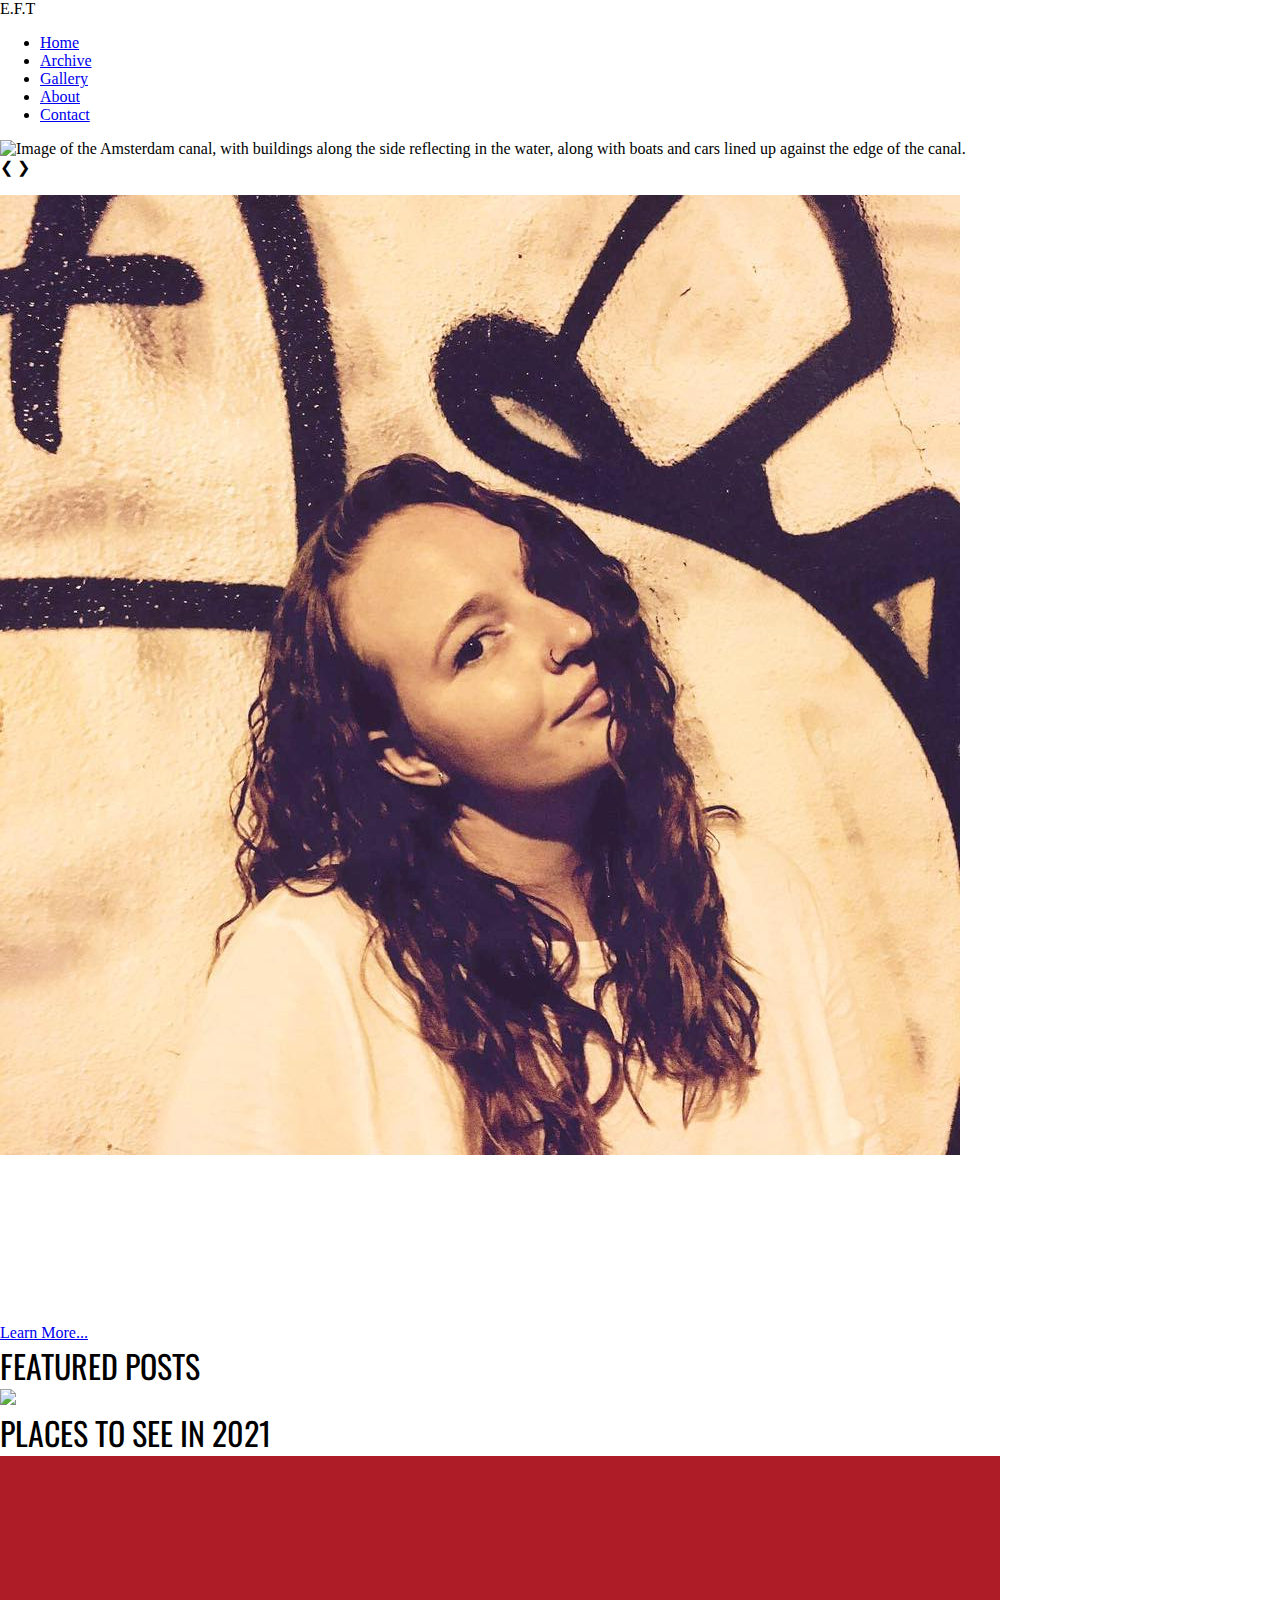
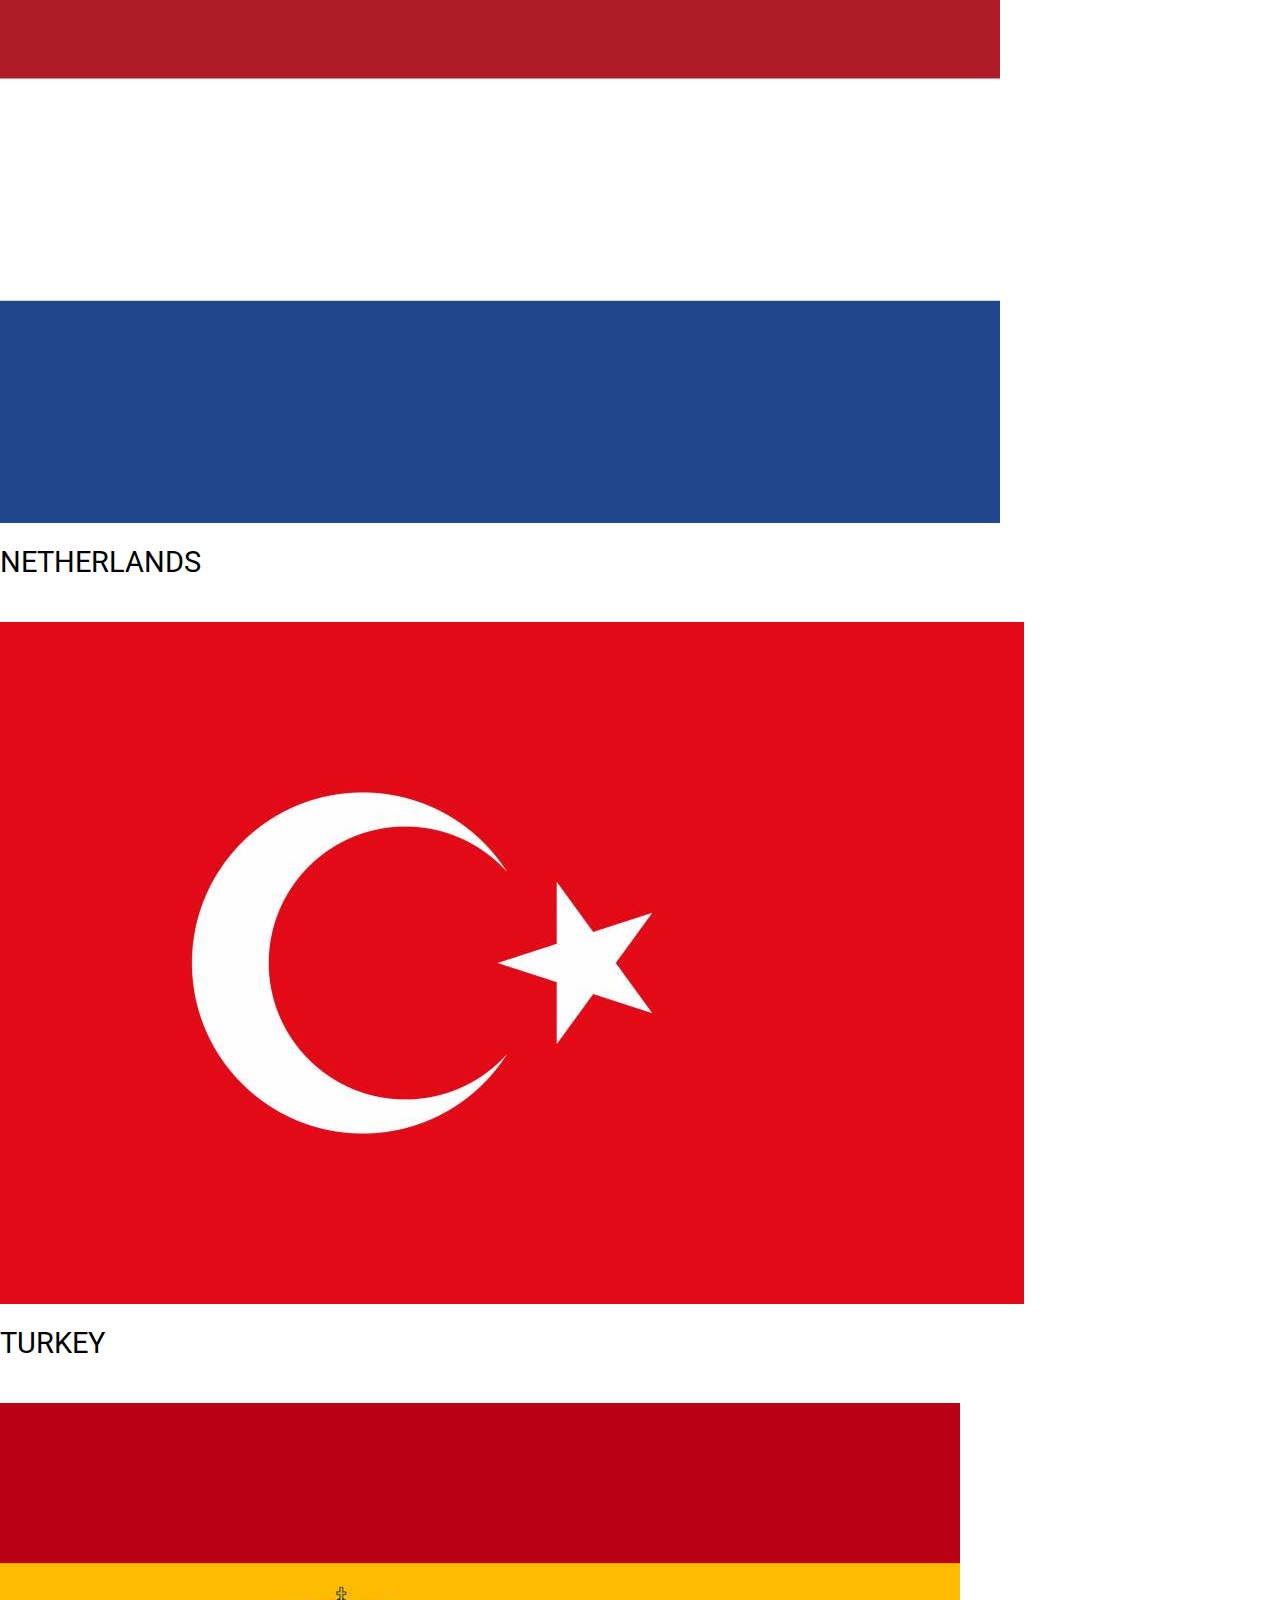
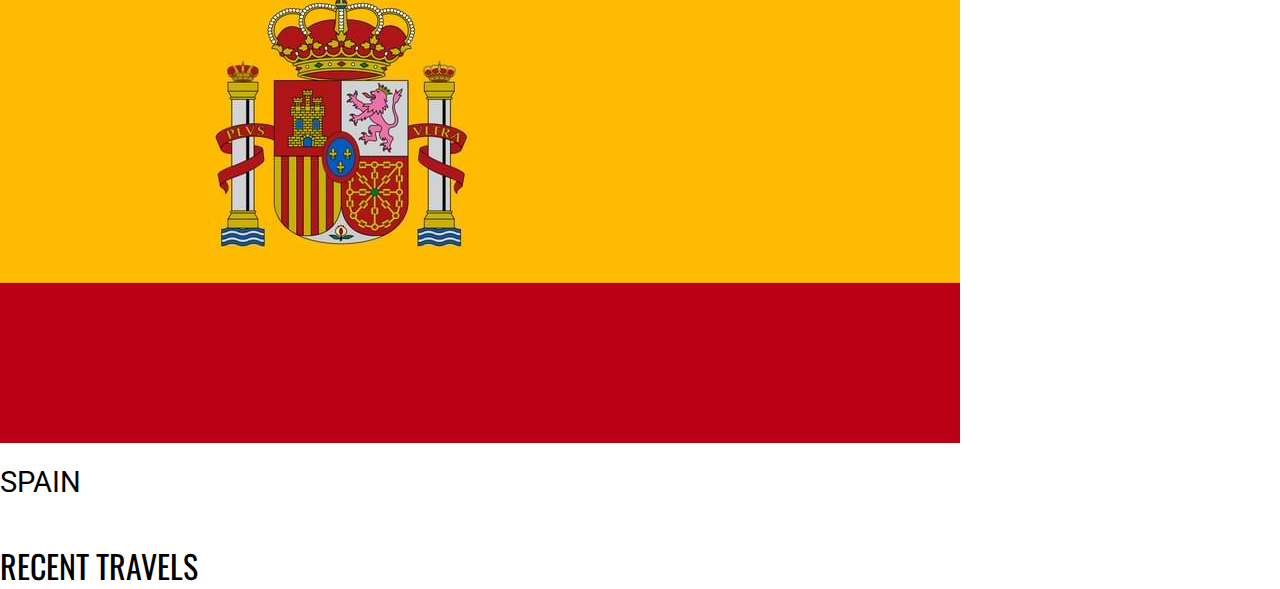
==== index.html @ cb957aba "footer" ====
<!DOCTYPE html>
<html lang="en">
<head>
  <meta charset="UTF-8">
  <meta name="description" content="NEEEDEDDD!">
  <meta http-equiv="X-UA-Compatible" content="IE=edge">
  <link rel="stylesheet" href="./css/main.css">
  <meta name="viewport" content="width=device-width, initial-scale=1.0">
  <title>Emma's Travel Blog</title>
</head>
<body>
  <header>
    <div class="logo">
      <p>E.F.T</p>
    </div>
    <div class="menu_wrapper">
      <ul>
        <li><a href="index.html">Home</a></li>
        <li><a href="/html/archive.html">Archive</a></li>
        <li><a href="/html/gallery.html">Gallery</a></li>
        <li><a href="/html/about.html">About</a></li>
        <li><a href="/html/contact.html">Contact</a></li>
      </ul>
    </div>
  </header>
  <main class="index_main">
    <div class="intro">
      <div class="bkg_color"></div>
      <div class="index_slider">
        <div class="slider_container">
          <div class="slides fade">
            <img src="./img/azhar-j-t2hgHV1R7_g-unsplash.jpg" alt="Image of the Amsterdam canal, with buildings along the side reflecting in the water, along with boats and cars lined up against the edge of the canal.">
          </div>
          <div class="slides fade">
            <img src="./img/hieu-vu-minh-4eDiRuTHU30-unsplash.jpg" alt="Image of St. Paul's Cathedral in London seen between two glass buildings whith the cathedral reflected in them.">
          </div>
          <div class="slides fade">
            <img src="./img/maksim-ivanov-WoHsVtaSkL4-unsplash.jpg" alt="Image of Benidorm, Spain seen from a mountain top at night with the sunset over the city.">
          </div>
          <div class="slides fade">
            <img src="./img/madeleine-kohler-90Qn643Pq9c-unsplash.jpg" alt="Image of a street in Edinburgh, Scotland with brick buildings lining each side, the buildings contains colourful shops on the lower level and beige brick buildings above. The left side has seating area and railings above the colourful shops.">
          </div>
          <div class="slides fade">
            <img src="./img/seeoslocity-aZfjp2QhWto-unsplash.jpg" alt="Image of a street in Oslo, Norway with colourful buildings and a church at the end of the road.">
          </div>

          <div class="controls">
            <a class="previous" onclick="nextSlide(-1)">&#10094;</a>
            <a class="next" onclick="nextSlide(1)">&#10095;</a>
          </div>
          <br>
          <div class="dots">
            <span class="dot" onclick="currentSlide(1)"></span>
            <span class="dot" onclick="currentSlide(2)"></span>
            <span class="dot" onclick="currentSlide(3)"></span>
            <span class="dot" onclick="currentSlide(4)"></span>
            <span class="dot" onclick="currentSlide(5)"></span>
          </div>
        </div>
      </div>
      <div class="index_about">
        <div class="index_pp">
          <img src="./img/profilePic_projectExam.jpg" alt="Selfie photo of Emma Thurmer">
        </div>
        <div class="heading_1">
          <h1 class="index_h1">Emma Ford Thurmer</h1>
        </div>
        <div class="index_desc">
          <p class="white_p">Lorem ipsum dolor sit amet consectetur adipisicing elit. Dolore, error modi similique nisi fugiat earum labore odit, vitae ipsam maiores necessitatibus obcaecati. Libero eius facilis corrupti fuga dolor eos numquam nulla rem quo incidunt magnam aliquid, assumenda cum a dicta expedita. Perspiciatis optio autem fuga accusantium illum laboriosam, tenetur consequatur.</p>
         <div class="more_link">
          <a href="./html/about.html">Learn More...</a>
         </div>
        </div>
      </div>
    </div>
    <div class="alert"></div>
    <div class="featured_container">
      <h2>Featured Posts</h2>
      <div class="loading"></div>
      <div class="featured_posts"></div>
    </div>
    <div class="next_up_container">
      <div class="next_up">
        <div class="next_up_heading">
          <h2>Places to see in 2021</h2>
        </div>
        <div class="place1">
          <img src="./img/netherlands-flag-png-large.png" alt="Netherlands Flag, 3 vertical lines with red on top, white in the middle and blue at the bottom">
          <h3>Netherlands</h3>
          <p class="white_p italic">Sept. 6th 2021</p>
        </div>
        <div class="place2">
          <img src="./img/Flag-Turkey.png" alt="Turkey's Flag, red flag with a white crescent moon with a white star next to it in the centre of the flag">
          <h3>Turkey</h3>
          <p class="white_p italic">Nov. 20th 2021</p>
        </div>
        <div class="place3">
          <img src="./img/Flag-Spain.jpg" alt="Spain's Flag, 3 vertical lines where the top and bottom are red, the middle is yellow and contains the crest of spain on the middle left side of the flag.">
          <h3>Spain</h3>
          <p class="white_p italic">Dec. 26th 2021</p>
        </div>
      </div>
    </div>
    <div class="recent_container">
      <h2>Recent Travels</h2>
      <div class="recent_posts"></div>
    </div>
  </main>
  <footer>
    
  </footer>
  <script src="./js/components/alert.js"></script>
  <script src="./js/script.js"></script>
</body>
</html>
---- css/main.css ----
/* Style Sheets */
@import './partials/header.css';
@import './partials/footer.css';

@import './Partials/index.css';
@import './Partials/details.css';

/* General Styles */
@import './styles.css';
@import './partials/layout.css';

/* Fonts */
@import url('https://fonts.googleapis.com/css2?family=Lato:ital,wght@0,100;0,300;0,400;0,700;0,900;1,100;1,300;1,400;1,700;1,900&family=Oswald:wght@200;300;400;500;600;700&family=Roboto:ital,wght@0,100;0,300;0,400;0,500;0,700;0,900;1,100;1,300;1,400;1,500;1,700;1,900&display=swap');
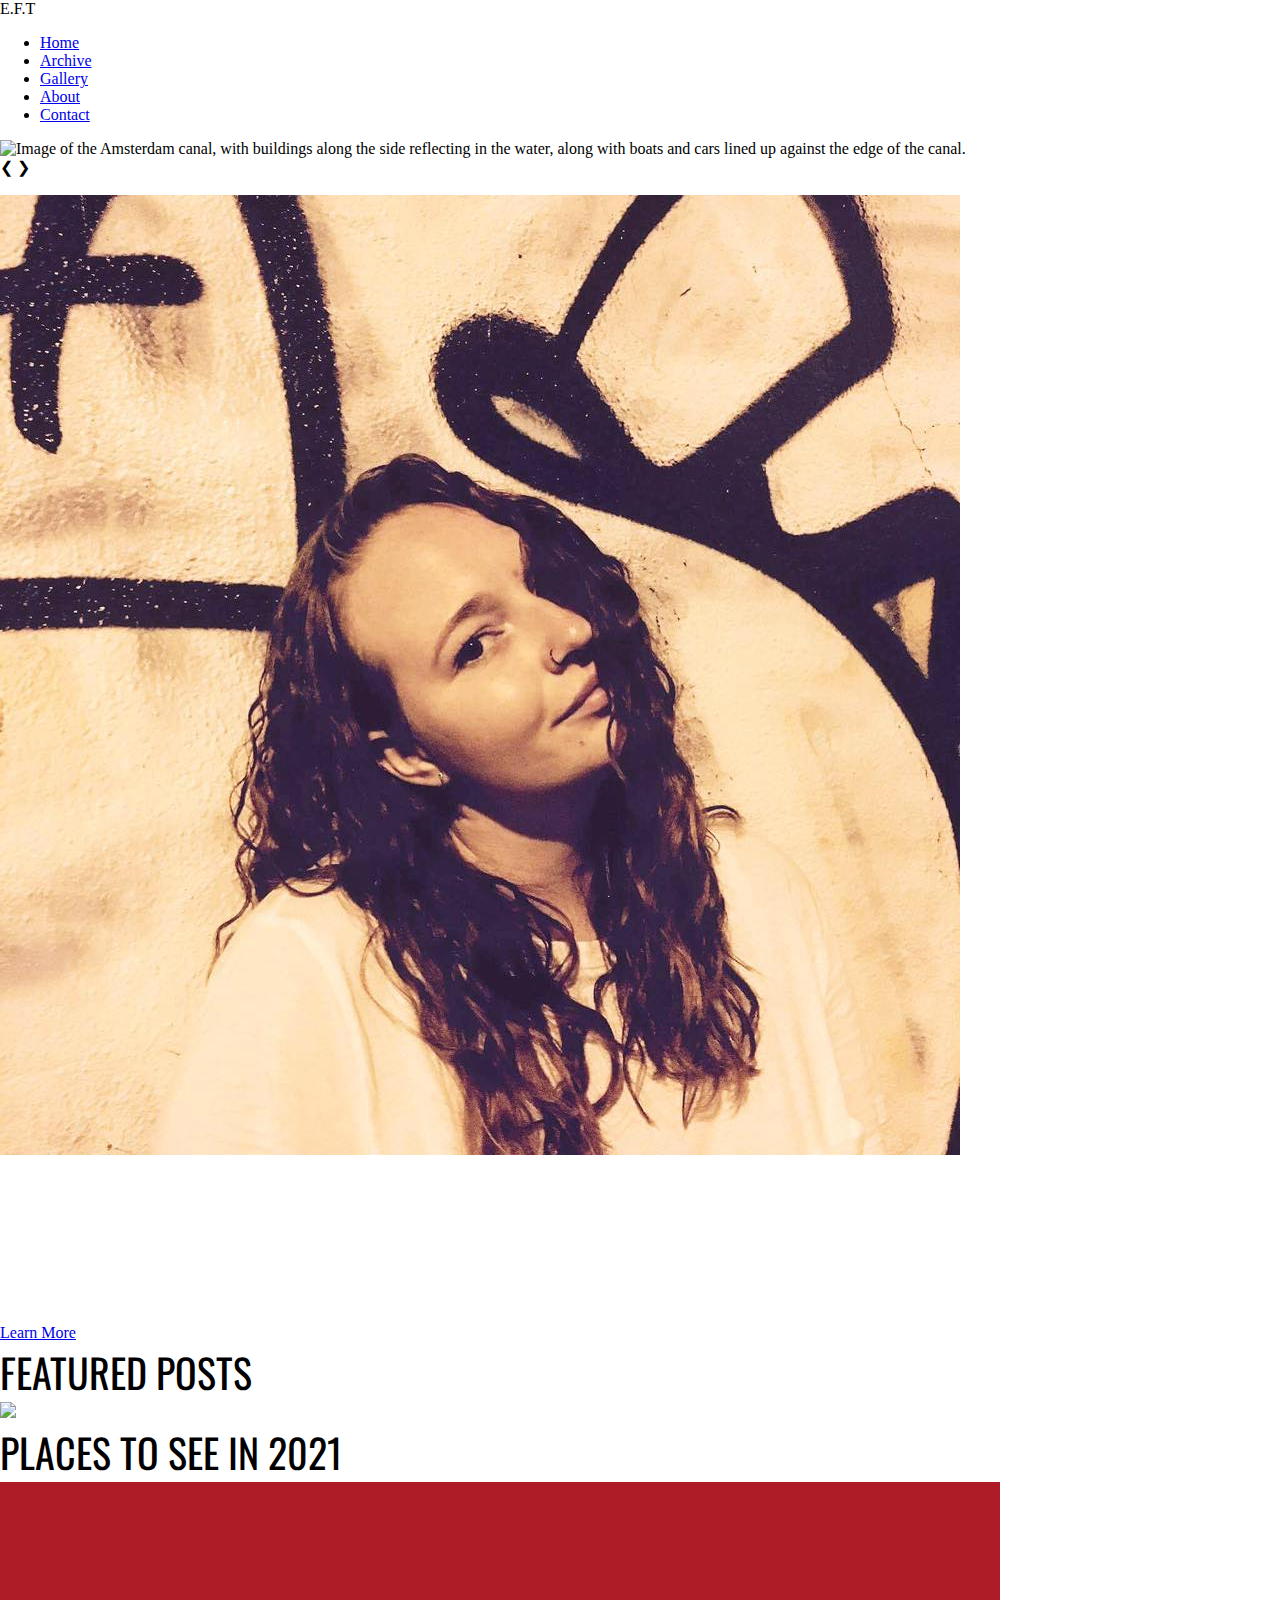
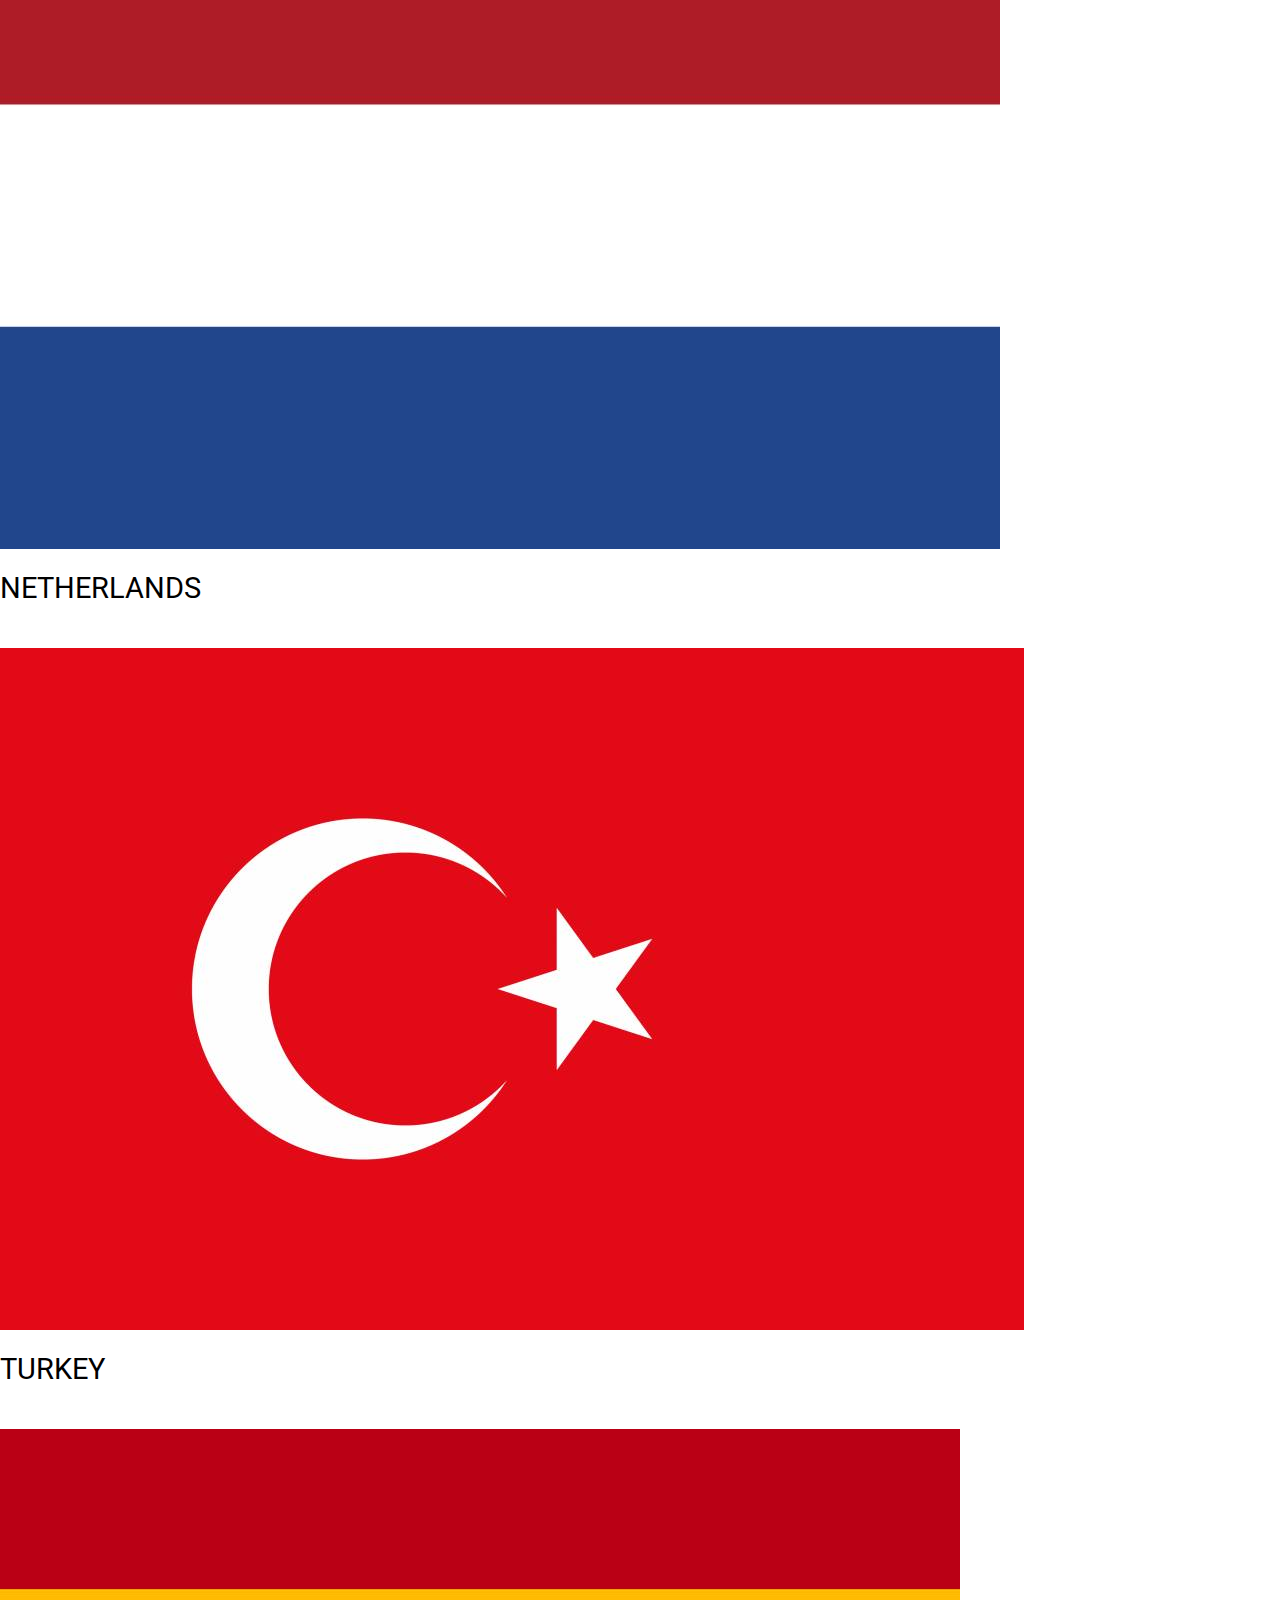
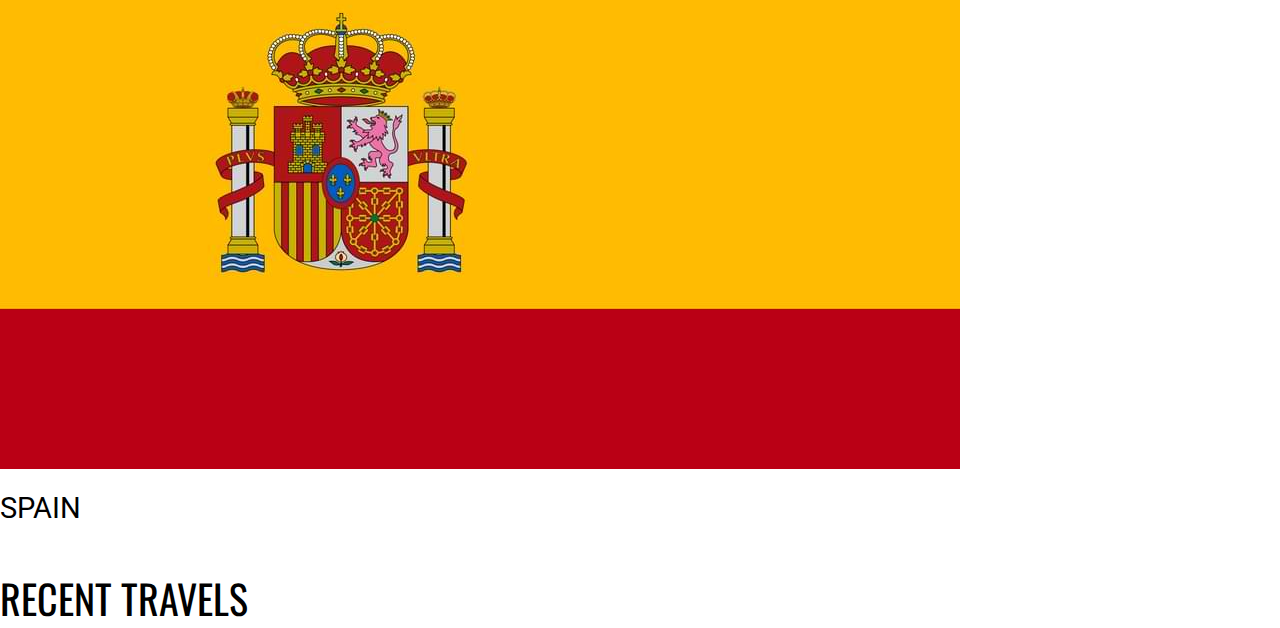
==== commit ee7c0d7b: "details page update" ====
--- a/index.html
+++ b/index.html
@@ -5,6 +5,7 @@
   <meta name="description" content="NEEEDEDDD!">
   <meta http-equiv="X-UA-Compatible" content="IE=edge">
   <link rel="stylesheet" href="./css/main.css">
+  <script src="https://kit.fontawesome.com/e8d534591c.js" crossorigin="anonymous"></script>
   <meta name="viewport" content="width=device-width, initial-scale=1.0">
   <title>Emma's Travel Blog</title>
 </head>
@@ -68,7 +69,7 @@
         <div class="index_desc">
           <p class="white_p">Lorem ipsum dolor sit amet consectetur adipisicing elit. Dolore, error modi similique nisi fugiat earum labore odit, vitae ipsam maiores necessitatibus obcaecati. Libero eius facilis corrupti fuga dolor eos numquam nulla rem quo incidunt magnam aliquid, assumenda cum a dicta expedita. Perspiciatis optio autem fuga accusantium illum laboriosam, tenetur consequatur.</p>
          <div class="more_link">
-          <a href="./html/about.html">Learn More...</a>
+          <a href="./html/about.html">Learn More <i class="fas fa-arrow-right"></i></a>
          </div>
         </div>
       </div>
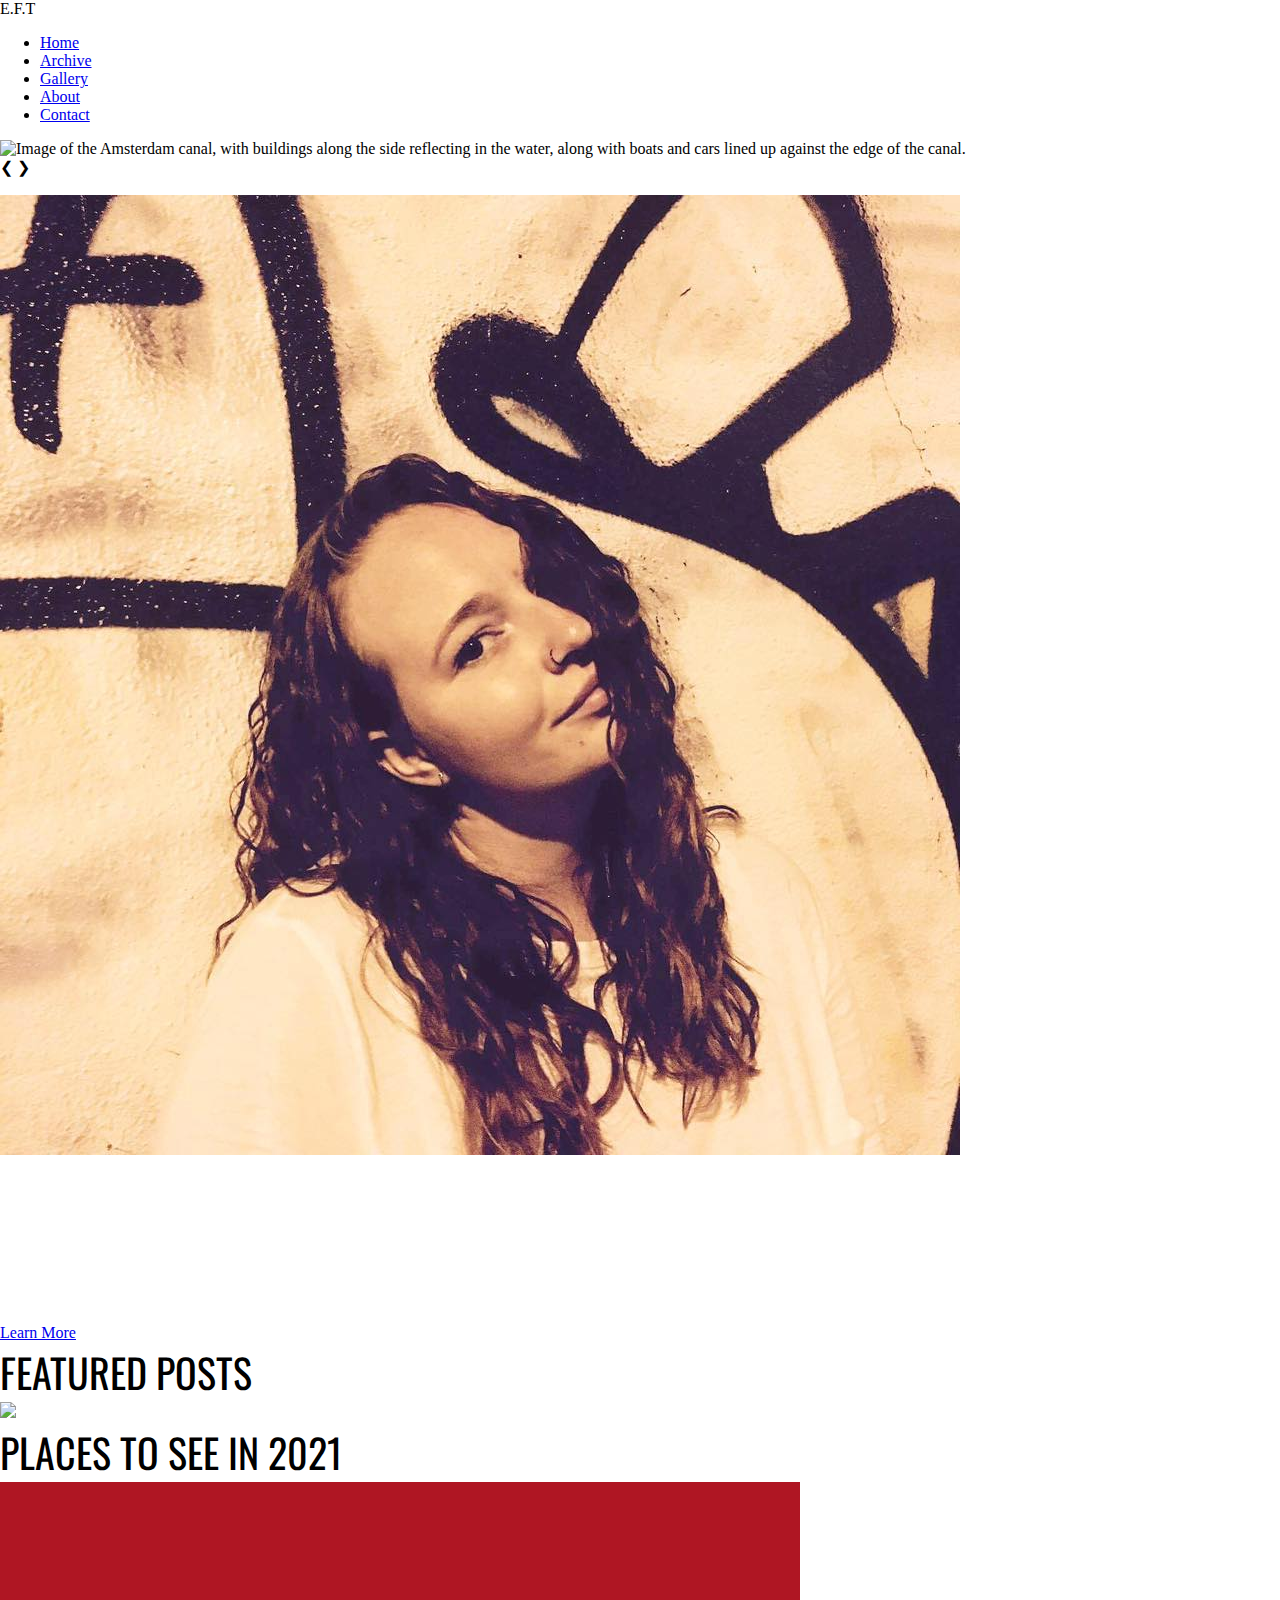
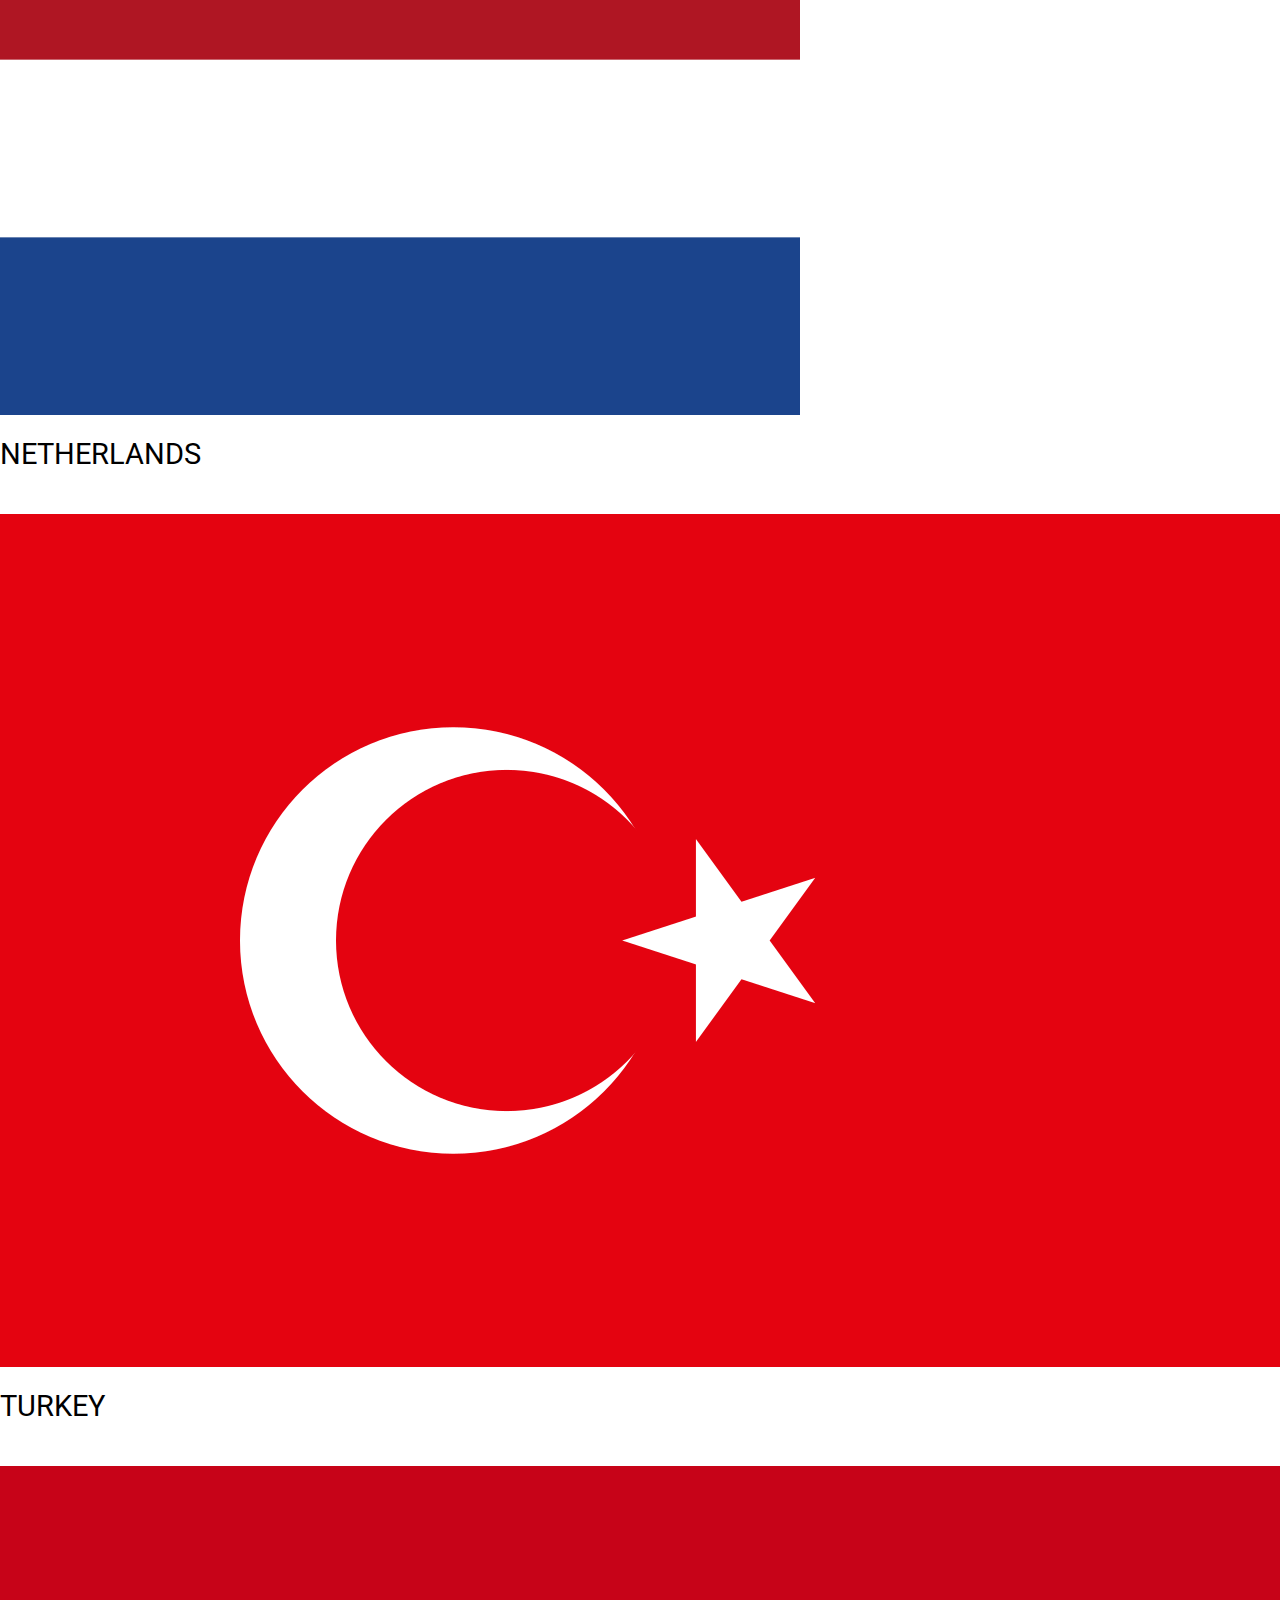
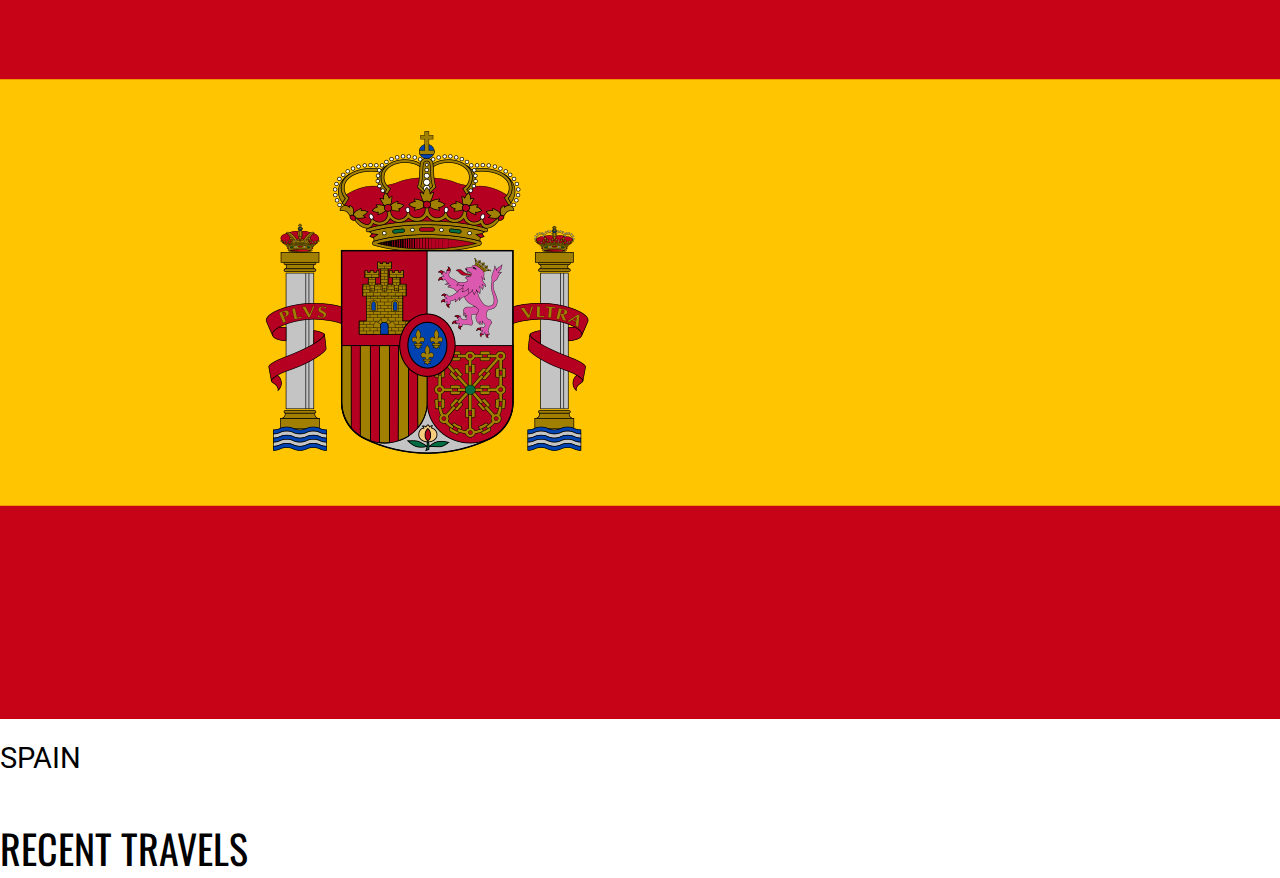
==== commit 124e2861: "image gallery update + posts update" ====
--- a/index.html
+++ b/index.html
@@ -17,10 +17,10 @@
     <div class="menu_wrapper">
       <ul>
         <li><a href="index.html">Home</a></li>
-        <li><a href="/html/archive.html">Archive</a></li>
+        <li><a href="./html/archive.html">Archive</a></li>
         <li><a href="/html/gallery.html">Gallery</a></li>
-        <li><a href="/html/about.html">About</a></li>
-        <li><a href="/html/contact.html">Contact</a></li>
+        <li><a href="./html/about.html">About</a></li>
+        <li><a href="./html/contact.html">Contact</a></li>
       </ul>
     </div>
   </header>
@@ -96,7 +96,7 @@
           <p class="white_p italic">Nov. 20th 2021</p>
         </div>
         <div class="place3">
-          <img src="./img/Flag-Spain.jpg" alt="Spain's Flag, 3 vertical lines where the top and bottom are red, the middle is yellow and contains the crest of spain on the middle left side of the flag.">
+          <img src="./img/Bandera_de_España.png" alt="Spain's Flag, 3 vertical lines where the top and bottom are red, the middle is yellow and contains the crest of spain on the middle left side of the flag.">
           <h3>Spain</h3>
           <p class="white_p italic">Dec. 26th 2021</p>
         </div>
--- a/css/main.css
+++ b/css/main.css
@@ -4,6 +4,9 @@
 
 @import './Partials/index.css';
 @import './Partials/details.css';
+@import './partials/archive.css';
+@import './partials/gallery.css';
+@import './partials/about.css';
 
 /* General Styles */
 @import './styles.css';
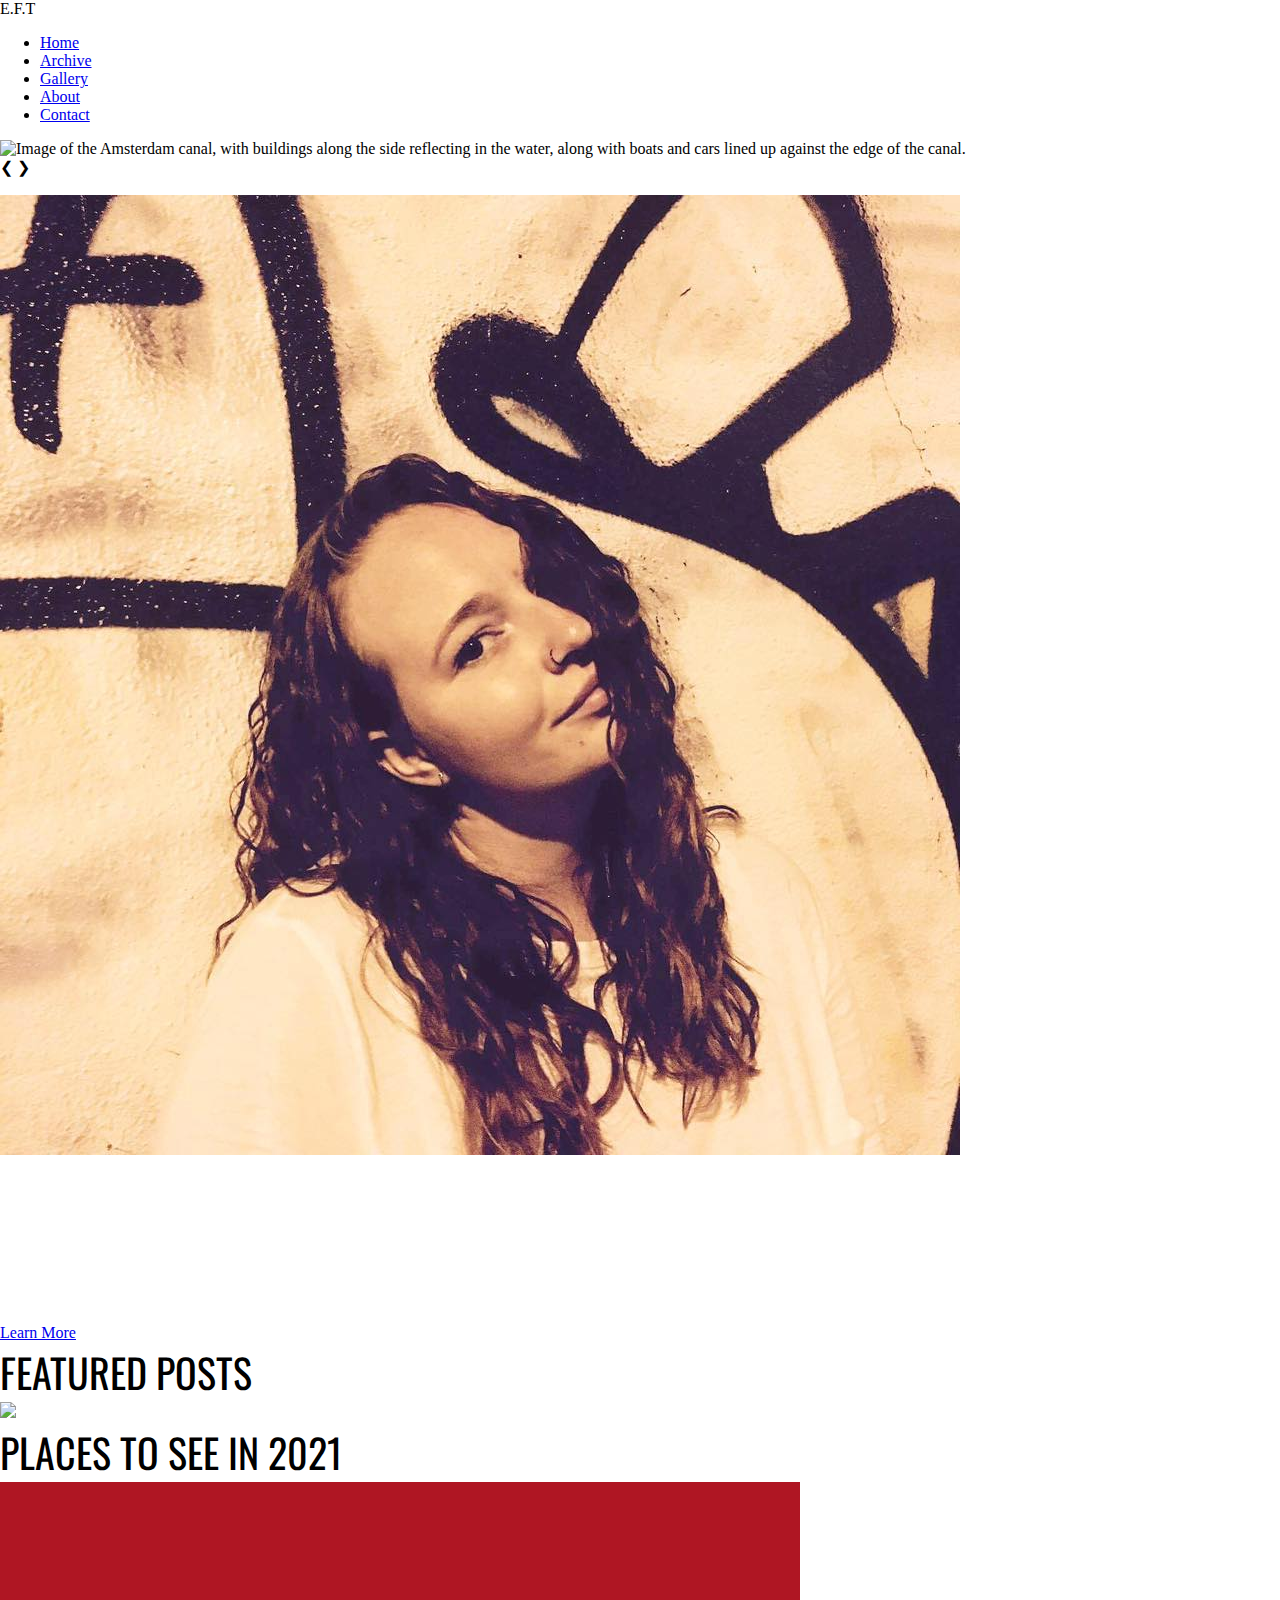
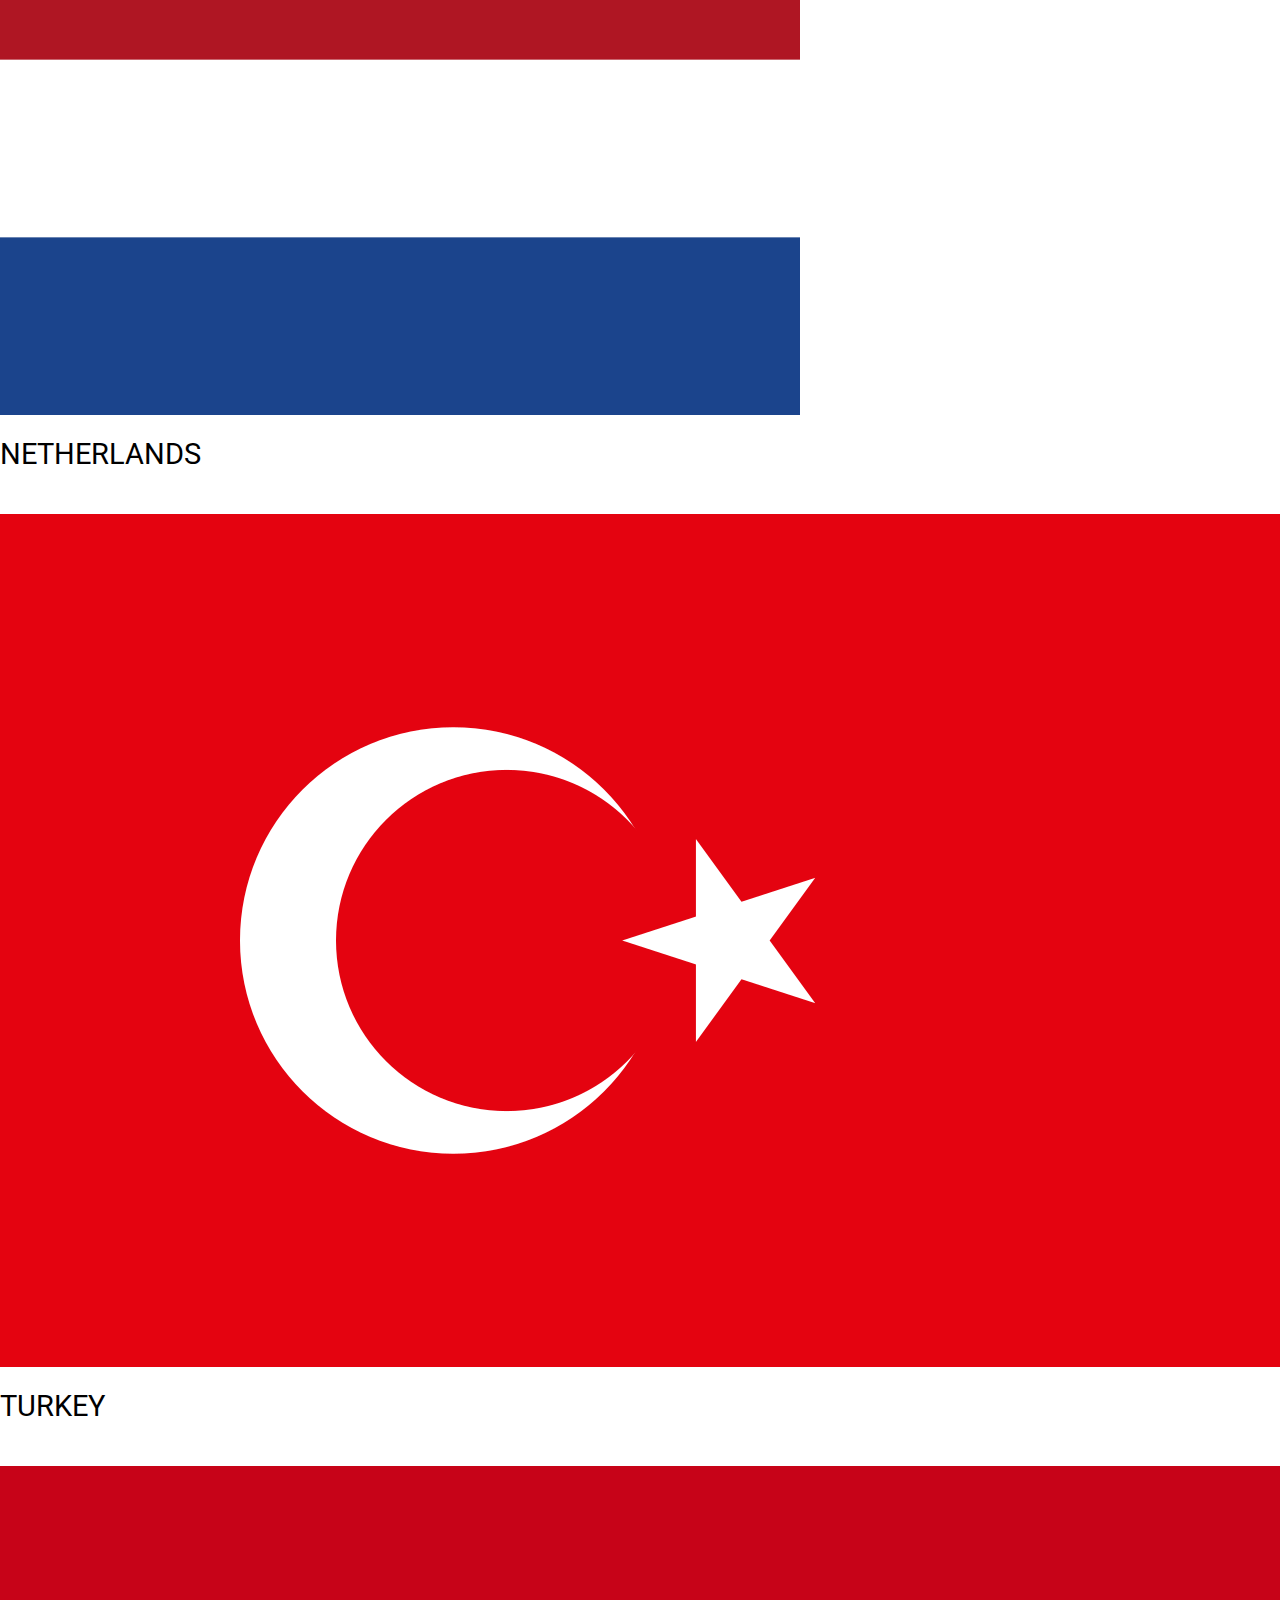
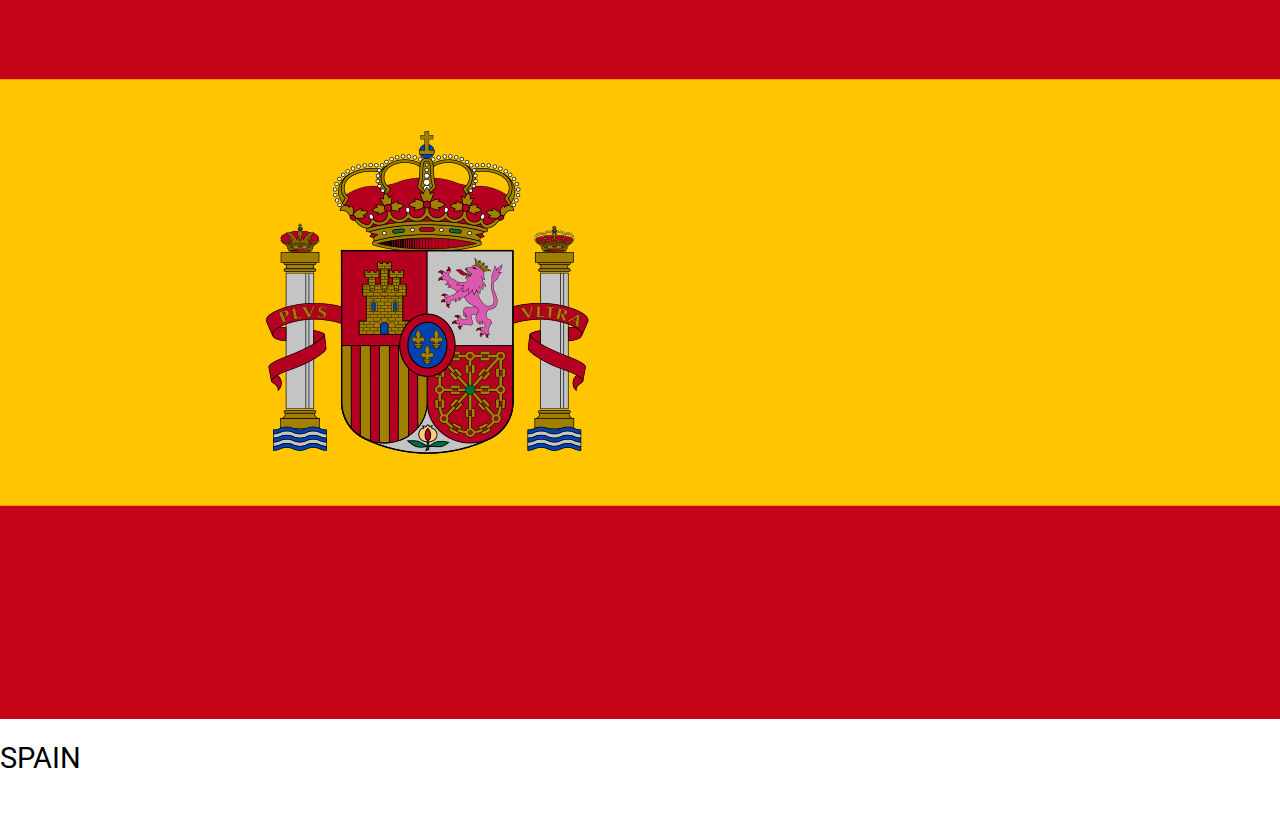
==== commit 678d4240: "contact update + bug fix testing" ====
--- a/index.html
+++ b/index.html
@@ -4,8 +4,8 @@
   <meta charset="UTF-8">
   <meta name="description" content="NEEEDEDDD!">
   <meta http-equiv="X-UA-Compatible" content="IE=edge">
-  <link rel="stylesheet" href="./css/main.css">
   <script src="https://kit.fontawesome.com/e8d534591c.js" crossorigin="anonymous"></script>
+  <link rel="stylesheet" type="text/css" href="/css/main.css">
   <meta name="viewport" content="width=device-width, initial-scale=1.0">
   <title>Emma's Travel Blog</title>
 </head>
@@ -17,10 +17,10 @@
     <div class="menu_wrapper">
       <ul>
         <li><a href="index.html">Home</a></li>
-        <li><a href="./html/archive.html">Archive</a></li>
-        <li><a href="/html/gallery.html">Gallery</a></li>
-        <li><a href="./html/about.html">About</a></li>
-        <li><a href="./html/contact.html">Contact</a></li>
+        <li><a href="/archive.html">Archive</a></li>
+        <li><a href="/gallery.html">Gallery</a></li>
+        <li><a href="/about.html">About</a></li>
+        <li><a href="/contact.html">Contact</a></li>
       </ul>
     </div>
   </header>
@@ -105,6 +105,7 @@
     <div class="recent_container">
       <h2>Recent Travels</h2>
       <div class="recent_posts"></div>
+      <button class="all_posts_btn"><a class="white_p" href="/html/archive.html">All Posts <i class="fas fa-arrow-right"></i></a></button>
     </div>
   </main>
   <footer>
@@ -113,6 +114,4 @@
   <script src="./js/components/alert.js"></script>
   <script src="./js/script.js"></script>
 </body>
-</html>
-
-
+</html>--- a/css/main.css
+++ b/css/main.css
@@ -7,6 +7,7 @@
 @import './partials/archive.css';
 @import './partials/gallery.css';
 @import './partials/about.css';
+@import './partials/contact.css';
 
 /* General Styles */
 @import './styles.css';
@@ -14,3 +15,21 @@
 
 /* Fonts */
 @import url('https://fonts.googleapis.com/css2?family=Lato:ital,wght@0,100;0,300;0,400;0,700;0,900;1,100;1,300;1,400;1,700;1,900&family=Oswald:wght@200;300;400;500;600;700&family=Roboto:ital,wght@0,100;0,300;0,400;0,500;0,700;0,900;1,100;1,300;1,400;1,500;1,700;1,900&display=swap');
+
+/* Style Sheets
+@import url(./partials/header.css);
+@import url(./partials/footer.css);
+
+@import url(./partials/index.css);
+@import url(./partials/details.css);
+@import url(./partials/archive.css);
+@import url(./partials//gallery.css);
+@import url(./partials/about.css);
+@import url(./partials/contact.css);
+
+/* General Styles */
+/* @import url(./styles.css);
+@import url(./partials/layout.css); */
+
+/* Fonts */
+/* @import url('https:; //fonts.googleapis.com/css2?family=Lato:ital,wght@0,100;0,300;0,400;0,700;0,900;1,100;1,300;1,400;1,700;1,900&family=Oswald:wght@200;300;400;500;600;700&family=Roboto:ital,wght@0,100;0,300;0,400;0,500;0,700;0,900;1,100;1,300;1,400;1,500;1,700;1,900&display=swap'); */
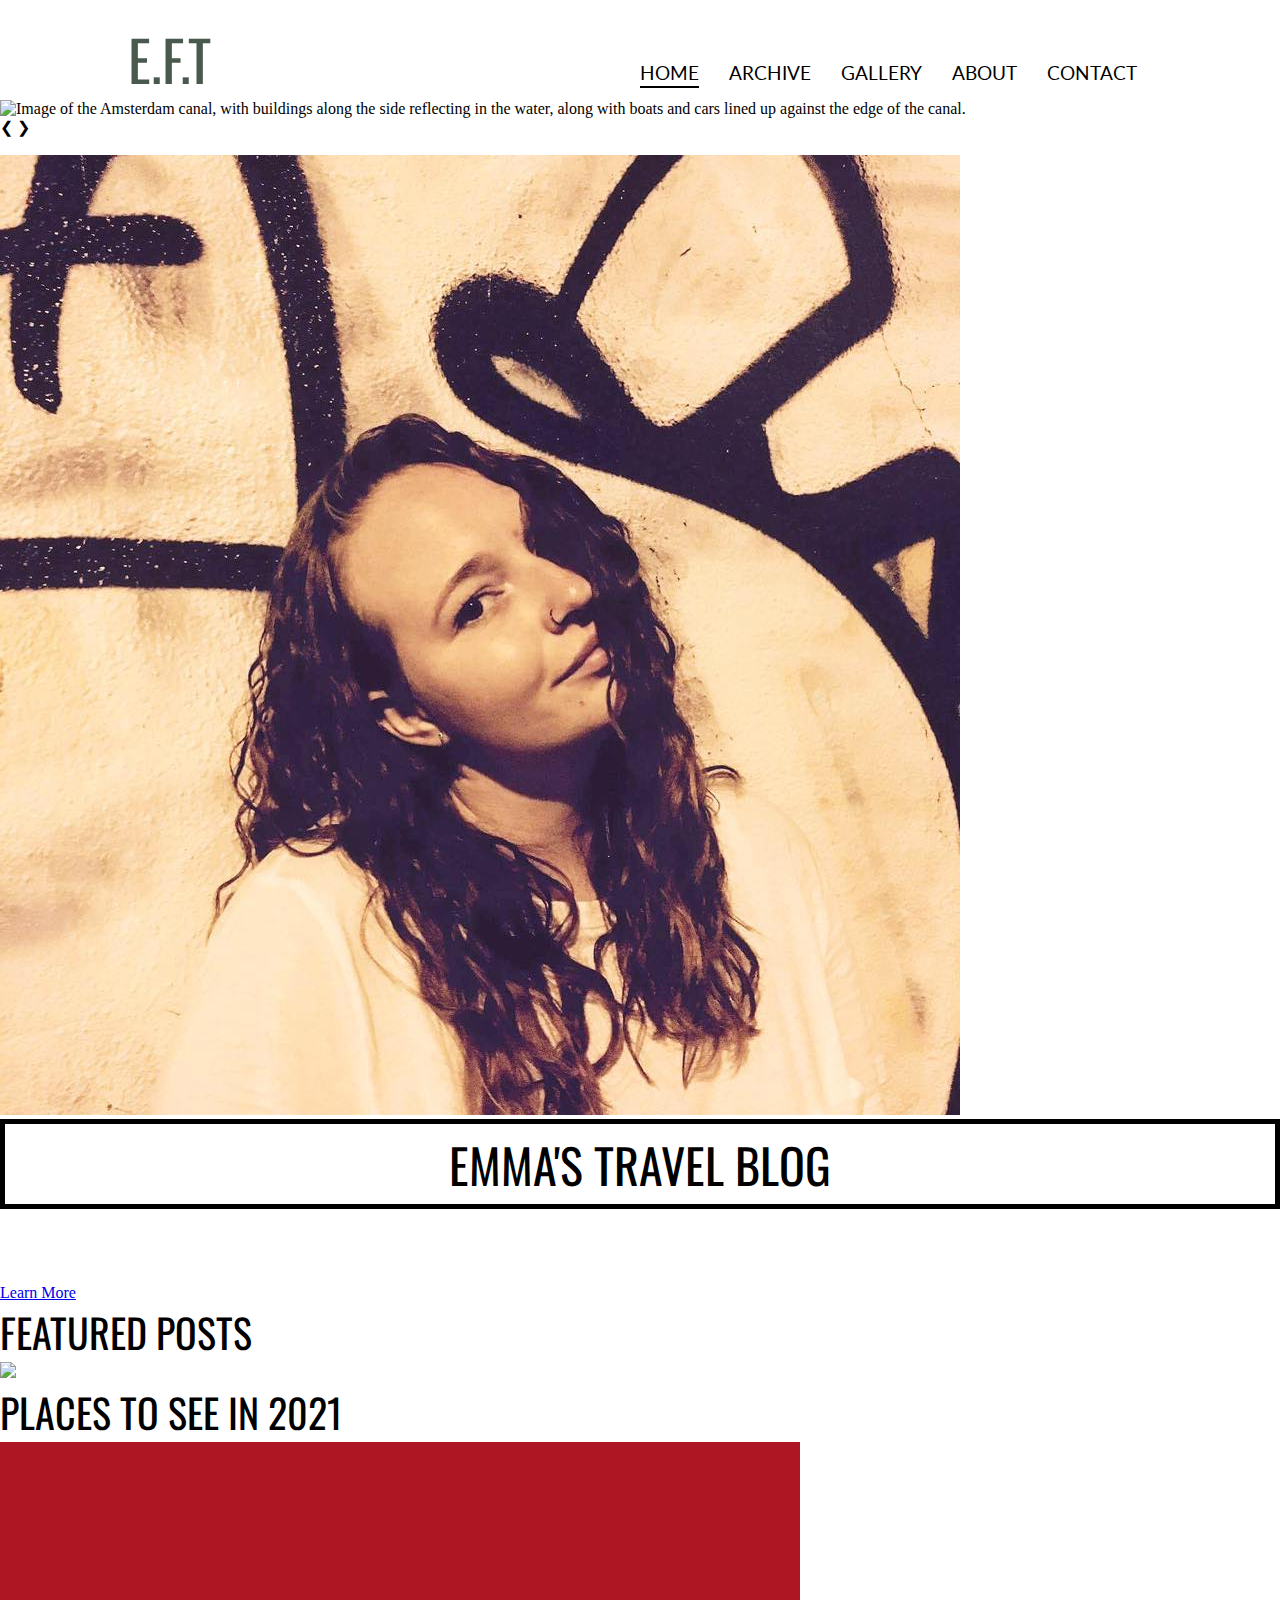
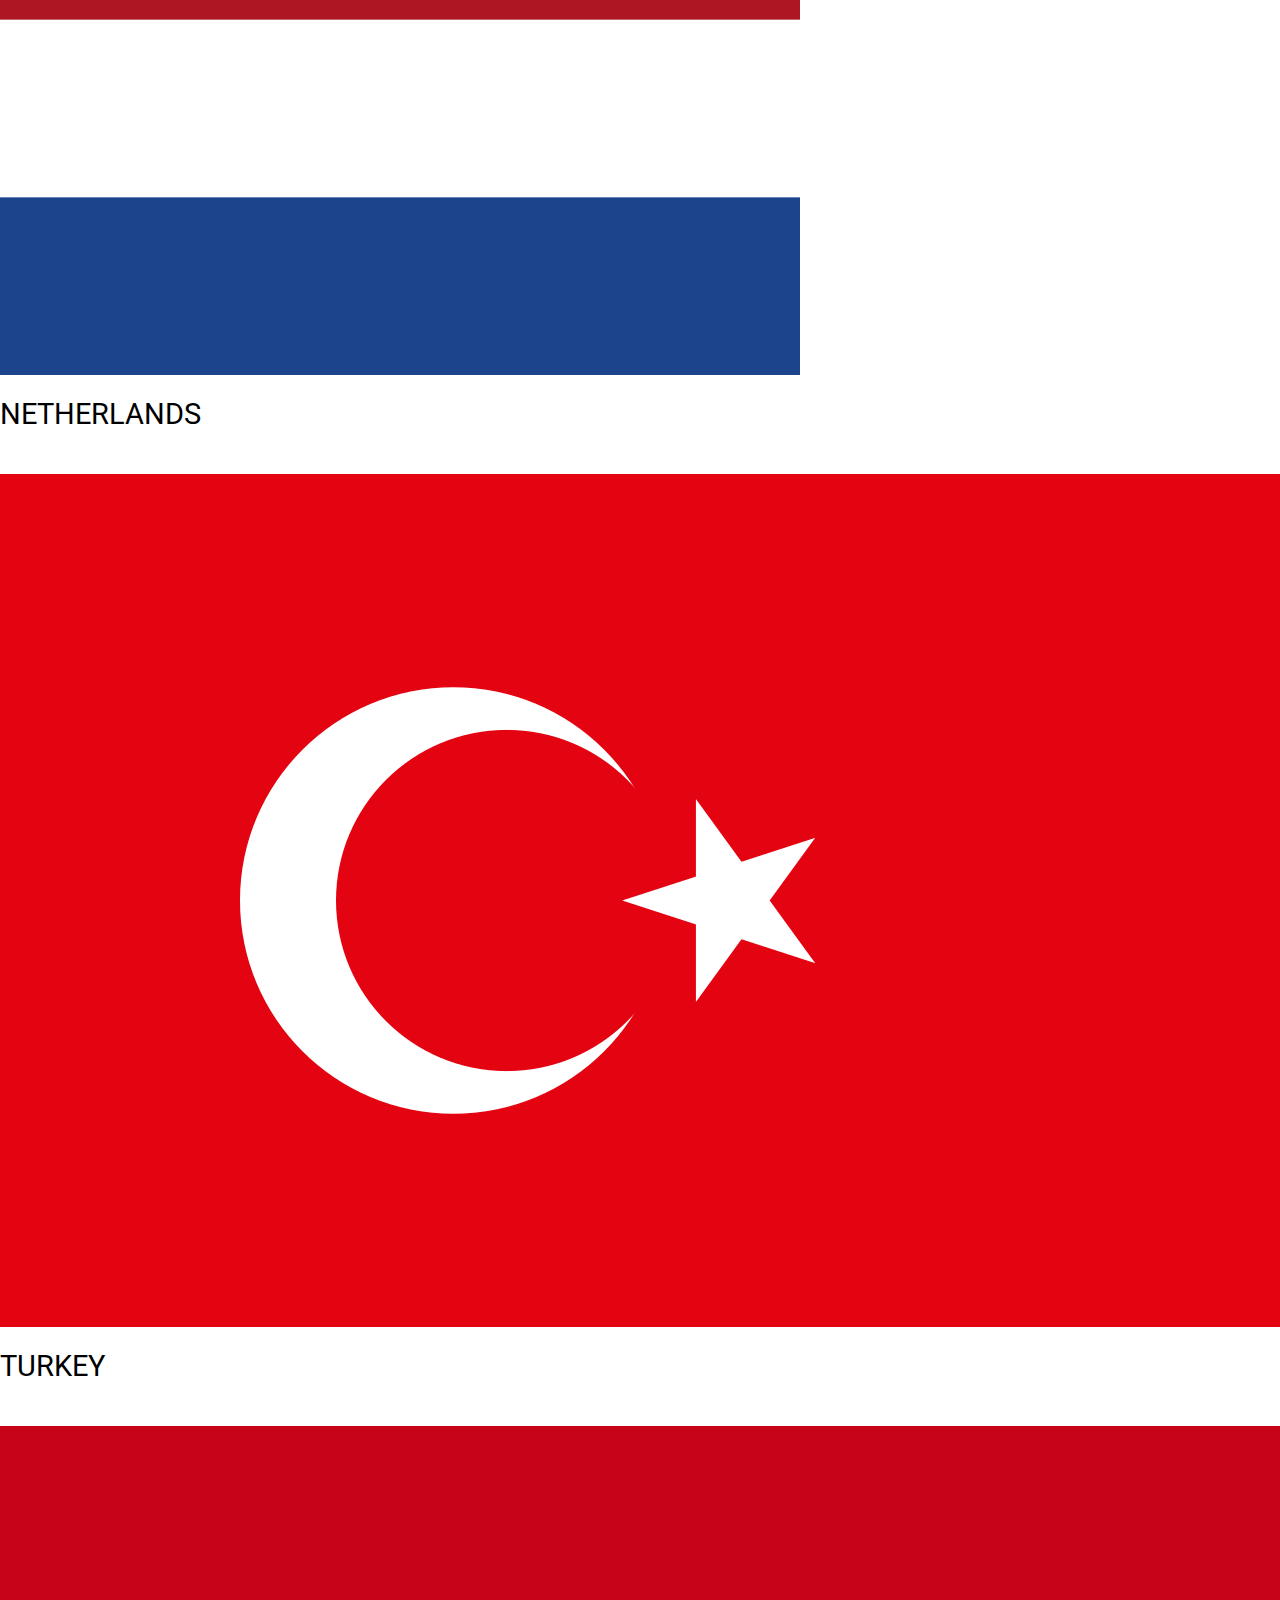
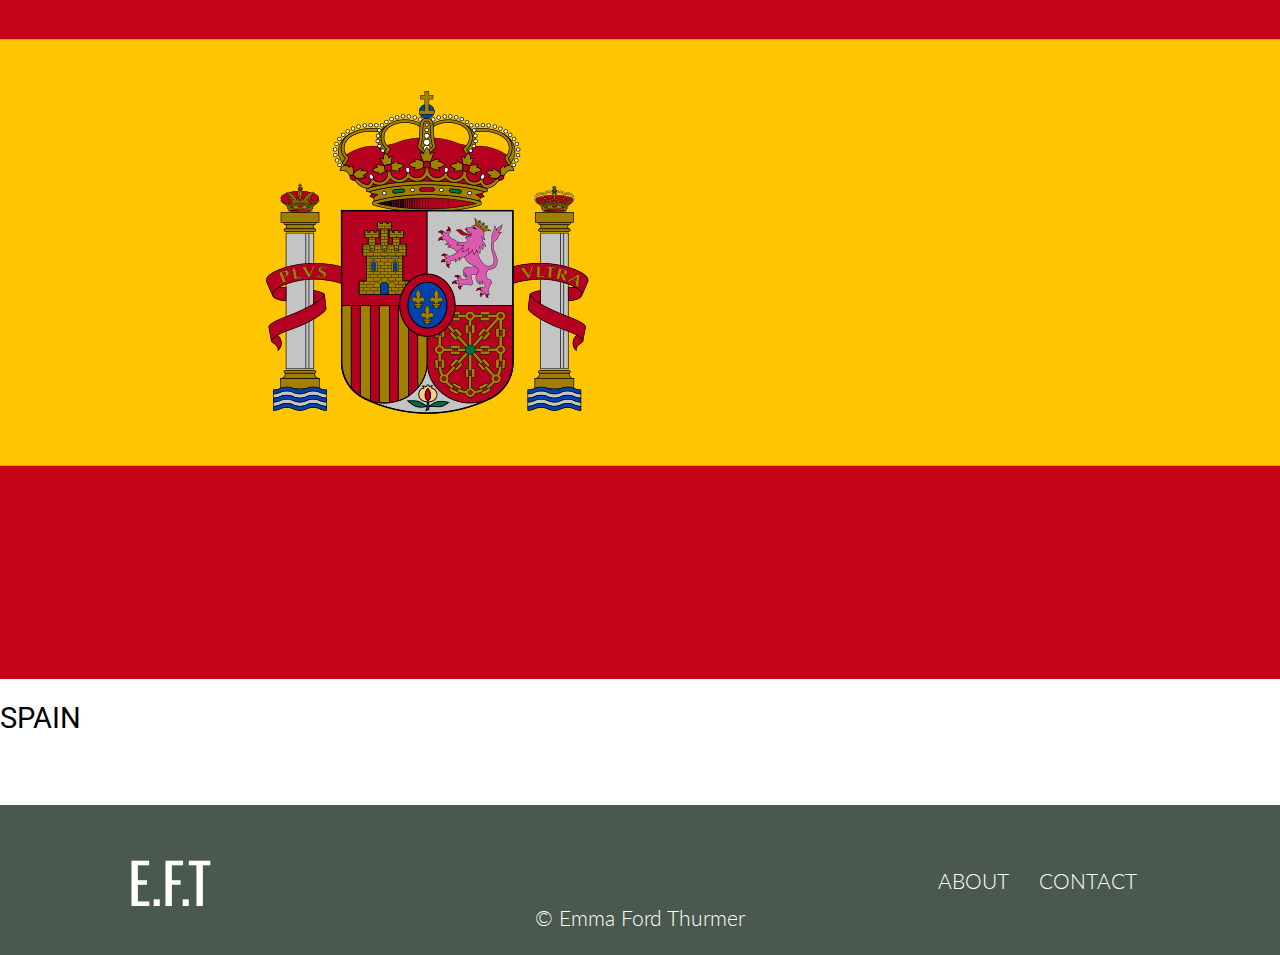
==== commit e3e95897: "small updates + css & html checked" ====
--- a/index.html
+++ b/index.html
@@ -2,26 +2,41 @@
 <html lang="en">
 <head>
   <meta charset="UTF-8">
-  <meta name="description" content="NEEEDEDDD!">
+  <meta name="description" content="Emma's Travel Blog: A girl's life through the lens as she travels the world with friends and family.">
   <meta http-equiv="X-UA-Compatible" content="IE=edge">
   <script src="https://kit.fontawesome.com/e8d534591c.js" crossorigin="anonymous"></script>
-  <link rel="stylesheet" type="text/css" href="/css/main.css">
-  <meta name="viewport" content="width=device-width, initial-scale=1.0">
+  <!-- Hotjar Tracking Code for https://gallant-carson-eb8683.netlify.app/html/gallery.html -->
+  <script>
+    (function(h,o,t,j,a,r){
+        h.hj=h.hj||function(){(h.hj.q=h.hj.q||[]).push(arguments)};
+        h._hjSettings={hjid:2422103,hjsv:6};
+        a=o.getElementsByTagName('head')[0];
+        r=o.createElement('script');r.async=1;
+        r.src=t+h._hjSettings.hjid+j+h._hjSettings.hjsv;
+        a.appendChild(r);
+    })(window,document,'https://static.hotjar.com/c/hotjar-','.js?sv=');
+  </script>
+  <link rel="stylesheet" href="/css/main.css">
+  <meta name="viewport" content="width=device-width, initial-scale=1, shrink-to-fit=no">
   <title>Emma's Travel Blog</title>
 </head>
 <body>
   <header>
-    <div class="logo">
-      <p>E.F.T</p>
-    </div>
-    <div class="menu_wrapper">
-      <ul>
-        <li><a href="index.html">Home</a></li>
-        <li><a href="/archive.html">Archive</a></li>
-        <li><a href="/gallery.html">Gallery</a></li>
-        <li><a href="/about.html">About</a></li>
-        <li><a href="/contact.html">Contact</a></li>
-      </ul>
+    <div class="header_wrapper">
+      <div class="logo">
+        <p onclick="location.href='/index.html'">E.F.T</p>
+      </div>
+      <div class="menu_wrapper">
+        <input type="checkbox" id="menu_toggle">
+        <label for="menu_toggle" class="menu_icon"><i class="fa fa-bars"></i></label>
+        <ul>
+          <li><a class="current" href="/index.html">Home</a></li>
+          <li><a href="/archive.html">Archive</a></li>
+          <li><a href="/gallery.html">Gallery</a></li>
+          <li><a href="/about.html">About</a></li>
+          <li><a href="contact.html">Contact</a></li>
+        </ul>
+      </div>
     </div>
   </header>
   <main class="index_main">
@@ -44,7 +59,6 @@
           <div class="slides fade">
             <img src="./img/seeoslocity-aZfjp2QhWto-unsplash.jpg" alt="Image of a street in Oslo, Norway with colourful buildings and a church at the end of the road.">
           </div>
-
           <div class="controls">
             <a class="previous" onclick="nextSlide(-1)">&#10094;</a>
             <a class="next" onclick="nextSlide(1)">&#10095;</a>
@@ -64,12 +78,12 @@
           <img src="./img/profilePic_projectExam.jpg" alt="Selfie photo of Emma Thurmer">
         </div>
         <div class="heading_1">
-          <h1 class="index_h1">Emma Ford Thurmer</h1>
+          <h1 class="index_h1">Emma's Travel Blog</h1>
         </div>
         <div class="index_desc">
           <p class="white_p">Lorem ipsum dolor sit amet consectetur adipisicing elit. Dolore, error modi similique nisi fugiat earum labore odit, vitae ipsam maiores necessitatibus obcaecati. Libero eius facilis corrupti fuga dolor eos numquam nulla rem quo incidunt magnam aliquid, assumenda cum a dicta expedita. Perspiciatis optio autem fuga accusantium illum laboriosam, tenetur consequatur.</p>
          <div class="more_link">
-          <a href="./html/about.html">Learn More <i class="fas fa-arrow-right"></i></a>
+          <a href="/about.html">Learn More <i class="fas fa-arrow-right"></i></a>
          </div>
         </div>
       </div>
@@ -105,11 +119,30 @@
     <div class="recent_container">
       <h2>Recent Travels</h2>
       <div class="recent_posts"></div>
-      <button class="all_posts_btn"><a class="white_p" href="/html/archive.html">All Posts <i class="fas fa-arrow-right"></i></a></button>
+      <a class="all_posts_btn" href="/archive.html"><span class="white_p">All Posts <i class="fas fa-arrow-right"></i></span></a>
     </div>
   </main>
-  <footer>
-    
+ <footer>
+    <div class="footer_wrapper">
+      <div class="footer_logo logo">
+        <p onclick="location.href='/index.html'">E.F.T</p>
+      </div>
+      <div class="socials">
+        <i class="fab fa-youtube"></i>
+        <i class="fab fa-instagram"></i>
+        <i class="fab fa-facebook-square"></i>
+        <i class="fab fa-snapchat-square"></i>
+      </div>
+      <div class="copy_right">
+        <p class="white_p">&copy; Emma Ford Thurmer</p>
+      </div>
+      <div class="footer_links">
+       <ul>
+        <li><a class="white_p" href="/about.html">About</a></li>
+        <li><a class="white_p" href="contact.html">Contact</a></li>
+       </ul>
+    </div>
+    </div>
   </footer>
   <script src="./js/components/alert.js"></script>
   <script src="./js/script.js"></script>
--- a/css/main.css
+++ b/css/main.css
@@ -15,21 +15,3 @@
 
 /* Fonts */
 @import url('https://fonts.googleapis.com/css2?family=Lato:ital,wght@0,100;0,300;0,400;0,700;0,900;1,100;1,300;1,400;1,700;1,900&family=Oswald:wght@200;300;400;500;600;700&family=Roboto:ital,wght@0,100;0,300;0,400;0,500;0,700;0,900;1,100;1,300;1,400;1,500;1,700;1,900&display=swap');
-
-/* Style Sheets
-@import url(./partials/header.css);
-@import url(./partials/footer.css);
-
-@import url(./partials/index.css);
-@import url(./partials/details.css);
-@import url(./partials/archive.css);
-@import url(./partials//gallery.css);
-@import url(./partials/about.css);
-@import url(./partials/contact.css);
-
-/* General Styles */
-/* @import url(./styles.css);
-@import url(./partials/layout.css); */
-
-/* Fonts */
-/* @import url('https:; //fonts.googleapis.com/css2?family=Lato:ital,wght@0,100;0,300;0,400;0,700;0,900;1,100;1,300;1,400;1,700;1,900&family=Oswald:wght@200;300;400;500;600;700&family=Roboto:ital,wght@0,100;0,300;0,400;0,500;0,700;0,900;1,100;1,300;1,400;1,500;1,700;1,900&display=swap'); */
